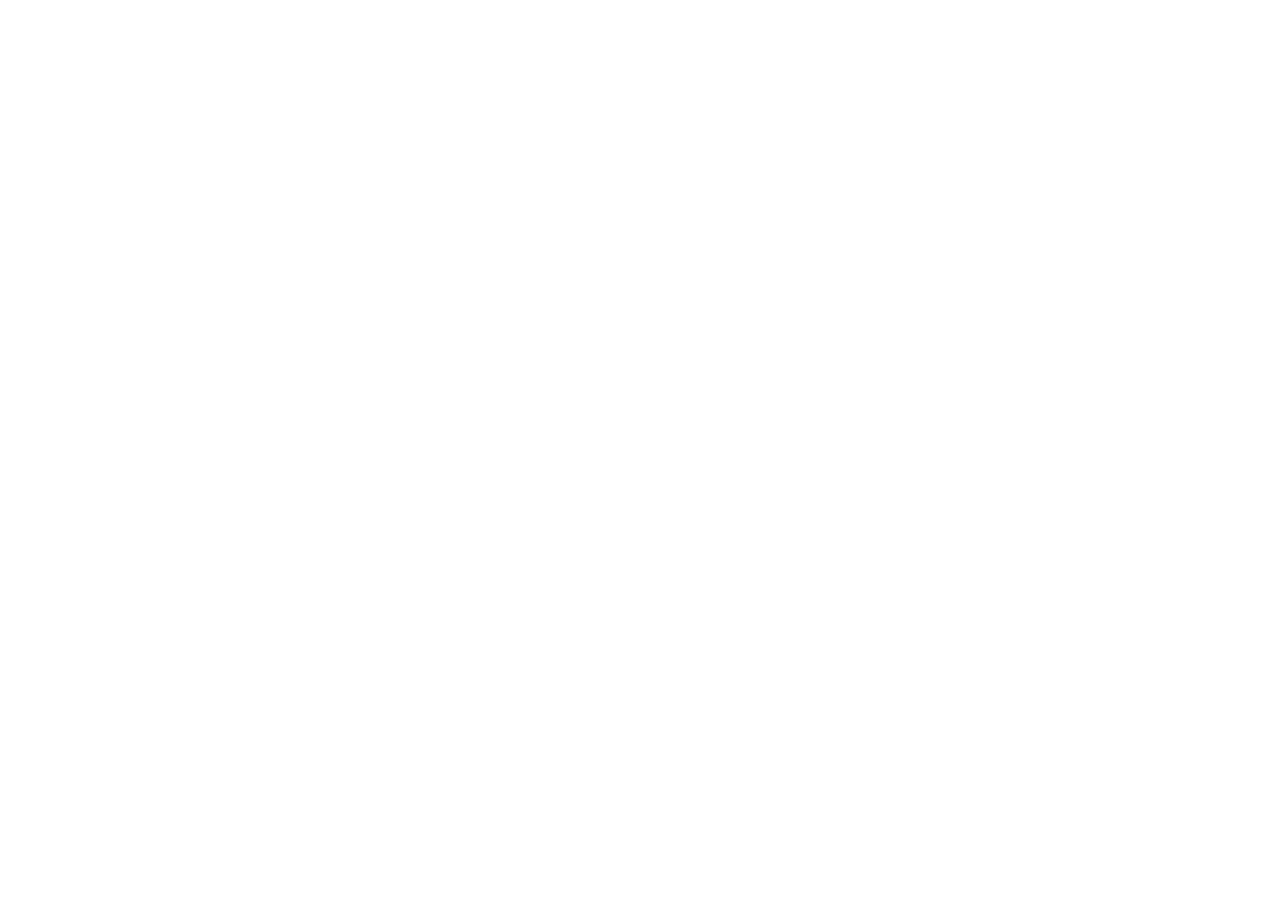
==== index.html @ 07d5863f "Uploading the working code for the game" ====
<html>
<head>
	<title> Rock Paper Scissors Project</title>
	<script>

	let playerScore = 0; // should only be set to 0 if the game/page is reset, or there is a winner
	let computerScore = 0; // should only be set to 0 if the game/page is reset, or there is a winner

function game() {

	function computerPlay() {
    	let compChoices = ["Rock", "Paper", "Scissors"];
		return compChoices[Math.floor(Math.random()*compChoices.length)]; // Generates random number between 0-2 and selects the corresponding array element
	}

	let computerSelection = computerPlay();

	let playerSelection = prompt("Choose Rock, Paper, Or Scissors" + " - " + "Player: " + " " + playerScore + " " + "Computer: " + " " + computerScore); // Assigns the player's selection

	singleRound(playerSelection, computerSelection); // Runs each loop of the game

	winner() // determines if the player or computer has 5 wins, if not, the game continues to loop.

	function singleRound(playerSelection, computerSelection) {

		computerSelection = computerPlay();

		if (playerSelection.toUpperCase() === "ROCK" && computerSelection.toUpperCase() === "SCISSORS") {
			playerScore = playerScore + 1;
			return alert("You Win! Rock Smashes Scissors!");
		} else if (playerSelection.toUpperCase() === "ROCK" && computerSelection.toUpperCase() === "PAPER") {
			computerScore += 1;
			return alert("You Lose! Paper Covers Rock!");
		} else if (playerSelection.toUpperCase() === "ROCK" && computerSelection.toUpperCase() === "ROCK") {
			return alert("Tie! Rock Can't Beat Rock.");
		} else if (playerSelection.toUpperCase() === "PAPER" && computerSelection.toUpperCase() === "SCISSORS") {
			computerScore += 1;
			return alert("You Lose! Scissors Cuts Paper Up!");
		} else if (playerSelection.toUpperCase() === "PAPER" && computerSelection.toUpperCase() === "ROCK") {
			playerScore += 1;
			return alert("You Win! Paper Covers Rock!");
		} else if (playerSelection.toUpperCase() === "PAPER" && computerSelection.toUpperCase() === "PAPER") {
			return alert("Tie! Keep stacking paper for your printer");
		} else if (playerSelection.toUpperCase() === "SCISSORS" && computerSelection.toUpperCase() === "SCISSORS") {
			return alert("Tie! You just Scissored Each Other!");
		} else if (playerSelection.toUpperCase() === "SCISSORS" && computerSelection.toUpperCase() === "ROCK") {
			computerScore += 1;
			return alert("You Lose! Rock Smashes Scissors");
		} else if (playerSelection.toUpperCase() === "SCISSORS" && computerSelection.toUpperCase() === "PAPER") {
			playerScore += 1;
			return alert("You Win! Scissors Cut Paper Up!");
		} else {
			return alert("Please pick Paper, Rock or Scissors");
		}

	}

	function winner() {
		if (playerScore === 5) {
			alert("You win! " + "Player: " + " " + playerScore + " " + "Computer: " + " " + computerScore);
			playerScore = 0;
			computerScore = 0;
		} else if (computerScore === 5) {
			alert("You lose! " + "Player: " + " " + playerScore + " " + "Computer: " + " " + computerScore);
			playerScore = 0;
			computerScore = 0;
		}	else {

		}
	}
}
	</script>
</head>
<body>
	




</body>
</html>
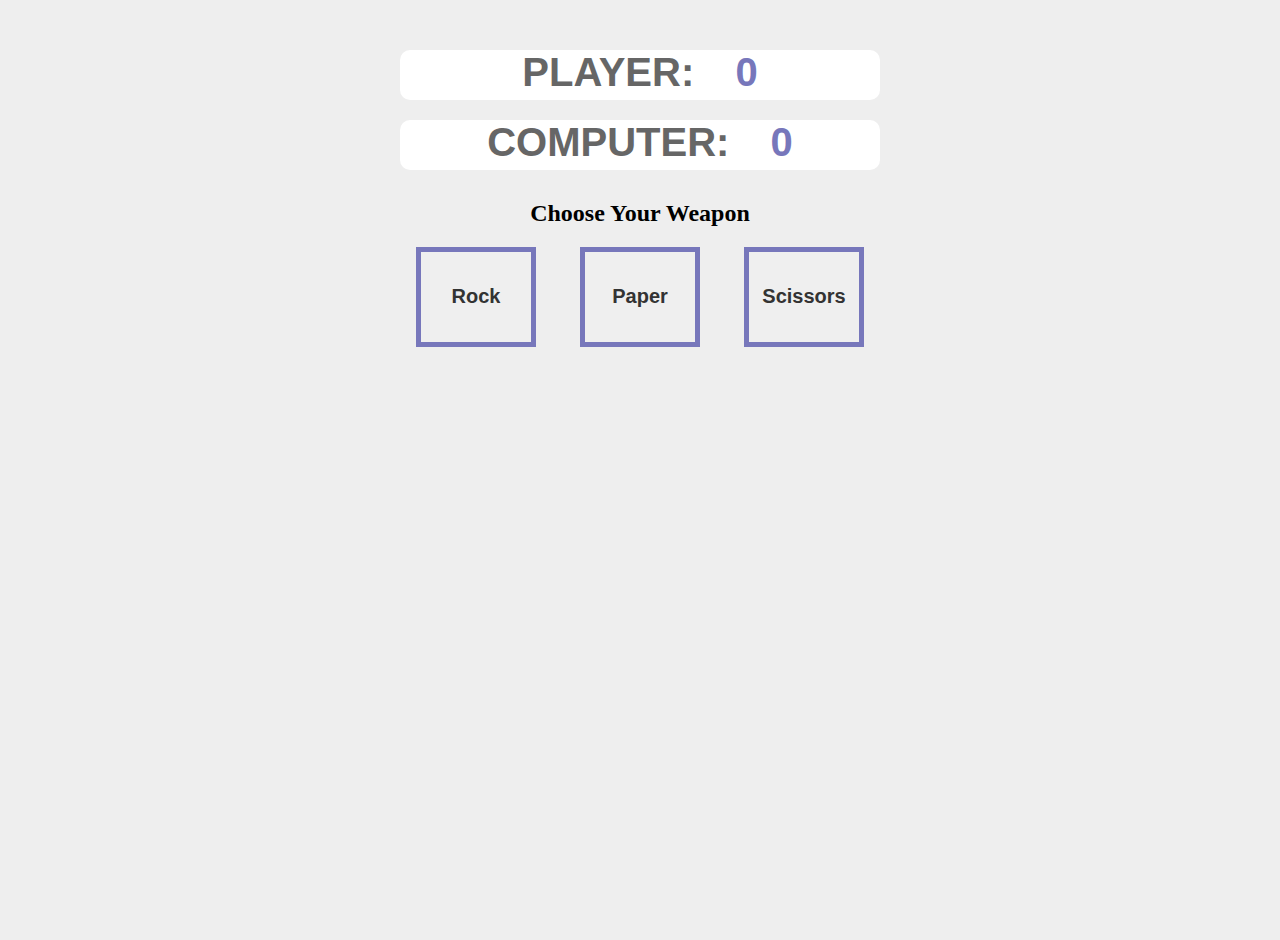
==== commit 3c4beb6b: "version 2 gui update" ====
--- a/index.html
+++ b/index.html
@@ -1,81 +1,29 @@
 <html>
 <head>
+	<link rel='stylesheet' href='style.css'></script>
 	<title> Rock Paper Scissors Project</title>
-	<script>
 
-	let playerScore = 0; // should only be set to 0 if the game/page is reset, or there is a winner
-	let computerScore = 0; // should only be set to 0 if the game/page is reset, or there is a winner
-
-function game() {
-
-	function computerPlay() {
-    	let compChoices = ["Rock", "Paper", "Scissors"];
-		return compChoices[Math.floor(Math.random()*compChoices.length)]; // Generates random number between 0-2 and selects the corresponding array element
-	}
-
-	let computerSelection = computerPlay();
-
-	let playerSelection = prompt("Choose Rock, Paper, Or Scissors" + " - " + "Player: " + " " + playerScore + " " + "Computer: " + " " + computerScore); // Assigns the player's selection
-
-	singleRound(playerSelection, computerSelection); // Runs each loop of the game
-
-	winner() // determines if the player or computer has 5 wins, if not, the game continues to loop.
-
-	function singleRound(playerSelection, computerSelection) {
-
-		computerSelection = computerPlay();
-
-		if (playerSelection.toUpperCase() === "ROCK" && computerSelection.toUpperCase() === "SCISSORS") {
-			playerScore = playerScore + 1;
-			return alert("You Win! Rock Smashes Scissors!");
-		} else if (playerSelection.toUpperCase() === "ROCK" && computerSelection.toUpperCase() === "PAPER") {
-			computerScore += 1;
-			return alert("You Lose! Paper Covers Rock!");
-		} else if (playerSelection.toUpperCase() === "ROCK" && computerSelection.toUpperCase() === "ROCK") {
-			return alert("Tie! Rock Can't Beat Rock.");
-		} else if (playerSelection.toUpperCase() === "PAPER" && computerSelection.toUpperCase() === "SCISSORS") {
-			computerScore += 1;
-			return alert("You Lose! Scissors Cuts Paper Up!");
-		} else if (playerSelection.toUpperCase() === "PAPER" && computerSelection.toUpperCase() === "ROCK") {
-			playerScore += 1;
-			return alert("You Win! Paper Covers Rock!");
-		} else if (playerSelection.toUpperCase() === "PAPER" && computerSelection.toUpperCase() === "PAPER") {
-			return alert("Tie! Keep stacking paper for your printer");
-		} else if (playerSelection.toUpperCase() === "SCISSORS" && computerSelection.toUpperCase() === "SCISSORS") {
-			return alert("Tie! You just Scissored Each Other!");
-		} else if (playerSelection.toUpperCase() === "SCISSORS" && computerSelection.toUpperCase() === "ROCK") {
-			computerScore += 1;
-			return alert("You Lose! Rock Smashes Scissors");
-		} else if (playerSelection.toUpperCase() === "SCISSORS" && computerSelection.toUpperCase() === "PAPER") {
-			playerScore += 1;
-			return alert("You Win! Scissors Cut Paper Up!");
-		} else {
-			return alert("Please pick Paper, Rock or Scissors");
-		}
-
-	}
-
-	function winner() {
-		if (playerScore === 5) {
-			alert("You win! " + "Player: " + " " + playerScore + " " + "Computer: " + " " + computerScore);
-			playerScore = 0;
-			computerScore = 0;
-		} else if (computerScore === 5) {
-			alert("You lose! " + "Player: " + " " + playerScore + " " + "Computer: " + " " + computerScore);
-			playerScore = 0;
-			computerScore = 0;
-		}	else {
-
-		}
-	}
-}
-	</script>
 </head>
 <body>
-	
+<div class='container'>
+	<div class='gameboard'></div>
+
+	<div class='scoreboard'>
+		<div class='score-div'><span>PLAYER:  </span><span id='playerscore'>0</span></div></br>
+		<div class='score-div'><span>COMPUTER:  </span><span id='computerscore'>0</span></div>
+	</div>
+	<h2>Choose Your Weapon</h2>
+	<div class='btn-container'>
+		<button id="ROCK" class='btn'>Rock</button>
+		<button id="PAPER" class='btn'>Paper</button>
+		<button id="SCISSORS" class='btn'>Scissors</button>
+		<h3 id='winningmsg'></h3></br></br>
+		<h3 id='gameresult'></h3>
+	</div>
+
+</div>
 
 
-
-
+		<script type="text/javascript" src="javascript.js"></script>
 </body>
 </html>--- a/style.css
+++ b/style.css
@@ -0,0 +1,57 @@
+body {
+	margin: 0px;
+}
+
+.container {
+	background-color: #EEE;
+	padding-top: 40px;
+	height: 100%;
+	text-align: center;
+}
+
+button {
+	font-weight: bold;
+	text-align: center;
+	color: #333;
+	font-size: 20px;
+	height: 100px;
+	width: 120px;
+	border-width: 5px;
+	border-style: solid;
+	border-color: #77B;
+	margin: 0 20px 0 20px;
+}
+
+.score-div {
+	width: 75%;
+	height: 50px;
+	font-family: helvetica, arial;
+	background-color: white;
+	color: #666;
+	font-size: 40px;
+	text-align: center;
+	display: inline-block;
+	margin: 10px 30px 10px 30px;
+	font-weight: bold;
+	border-radius: 10px;
+
+}
+
+.scoreboard {
+	display: inline-block;
+	text-align: center;
+	width: 50%;
+}
+
+#playerscore, #computerscore {
+	margin-left: 30px;
+	font-weight: bold;
+	color: #77B;
+}
+
+#gameresult {
+	font-size: 50px;
+	font-family: helvetica, arial;
+	font-weight: bold;
+	color: #77B;
+}
